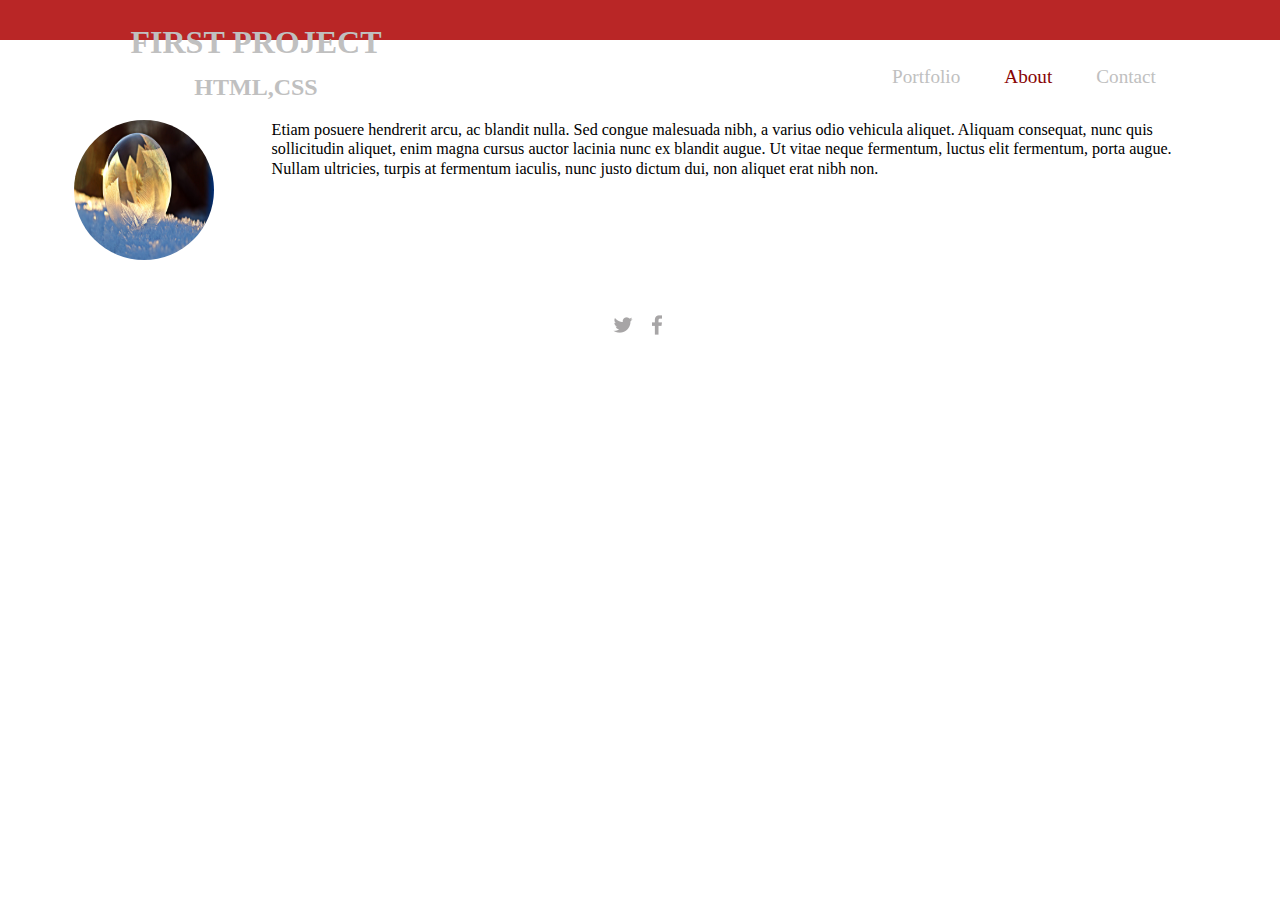
==== about.html @ e056fde7 "first project html,css" ====
<!DOCTYPE html>
<html>
<head>
	<title>my first html/css portfolio</title>
	<link rel="stylesheet" type="text/css" href="css/main.css">
</head>
<body>
	<header>
		<div id="header clearfix">
			<a href="index.html" class="logo">
				<h1>first project</h1>
				<h2>html,css</h2>
			</a>
			<nav>
				<ul class="list">
					<li><a href="index.html">Portfolio</a></li>
					<li><a href="about.html" class="selected">About</a></li>
					<li><a href="contact.html">Contact</a></li>
				</ul>
			</nav>
		</div>	
	</header>
	<div class="wrapper clearfix">
		<section>
			<img src="img/ss.jpg" class="profile-photo"> 
			<p>Etiam posuere hendrerit arcu, ac blandit nulla. Sed congue malesuada nibh, a varius odio vehicula aliquet. Aliquam consequat, nunc quis sollicitudin aliquet, enim magna cursus auctor lacinia nunc ex blandit augue. Ut vitae neque fermentum, luctus elit fermentum, porta augue. Nullam ultricies, turpis at fermentum iaculis, nunc justo dictum dui, non aliquet erat nibh non.</p> 
		</section>
	</div>
	<footer>
			<a href="#"><img src="img/twitter.png" class="social-icon"></a>
			<a href="#"><img src="img/facebook.png" class="social-icon"></a>
	</footer>
</body>
</html>
---- css/main.css ----
body{
	margin:0;
	padding:0;
	line-height:2.8em;
}
h1,h2,h3,h4,h5,h6,p,ul{
	margin:0;
	padding:0;
}
a{
	text-decoration:none;
}
img{
	max-width:100%;
}
ul {
	list-style:none;
}
.clearfix:before{
	display:block;
	content:'';
	clear:both;
}
.clearfix:after{
	display:block;
	content:'';
	clear:both;
}
/*header*/

header{
	margin-bottom:20px;
	padding:20px 0;
	text-align:center;
	background:#b92626;
	color:#C0C0C0;
}
.logo{
	display:block;
	color:#C0C0C0;	
	text-transform:uppercase;	
}
nav{
	padding:15px 0 0;
}
 
.list a,.li a:visited{
	padding:20px 0;
	font-size:1.2em;
	color:#C0C0C0;
}

.list li a:hover{
	text-transform:uppercase;
	font-size:2em;
	color:#880404;
}
.list .selected {
	color:#880404;
}
/*gallery*/

.gallery{
	padding:9px 3%;
	text-align:center;
}
.gallery h2{
	margin-bottom:15px;
}
.gallery ul{
	list-style:none;
}
.gallery li {
	margin:0 0 20px 0;
}
.gallery li a{
	display:inline-block;
	line-height:0;
	color:#fff;	
}
.gallery li p{
	padding:10px 0;
	background-color:dimgrey;
}
.image{
	padding-bottom:20px;
}
/*footer*/

footer{
	padding:50px 0 0;
	text-align:center;
}
.social-icon{
	width:30px;
	height:30px;
}

/*about*/
.wrapper{
	padding:0 5%;
	
}
.wrapper p{
	font-size:1.008em;
	line-height:1.2em
}
.profile-photo{
	margin:0 auto 30px;
	display:block;
	width:140px;
	height:140px;
	border-radius:100%;
}
/*contact*/
.wrapper{
	padding-top:40px;
}
.wrapper ul li{
	line-height:1.2;
}
.wrapper li a{
	display:inline-block;
	min-height:20px;
	padding:0px 0px 0px 30px;
	margin-bottom:15px;
}
ul .phone{
	background:url('../img/phone.png') no-repeat ;
	background-size:20px 20px;
}
ul .mail{
	background:url('../img/mail.png') no-repeat ;
	background-size:20px 20px;
}
ul .twitter{
	background:url('../img/twitter.png') no-repeat ;
	background-size:20px 20px;
}

/*responsive*/

@media screen and (min-width:480px){
	.primary{
		width:50%;
		float:left;
	}
	.secondary{
		width:40%;
		float:right;
	}
	.profile-photo{
		float:left;
		margin:0 5% 0 10px;
	}
	.gallery li{
		float:left;
		margin:4%;
		width:40%;
	}
}
@media screen and (min-width:780px){
	#header{
		padding:0 15px;
		
		
	}
	.logo{
		float:left;
		width:40%;
		
	}
	nav{
		float:right;
		width:40%;
	}
	nav li{
		display:inline-block;
	}
	nav .list a{
		display:block;
		padding:20px 20px;
		
	}
	.list li a:hover{
	text-transform:lowercase;
	font-size:1.2em;
	color:#880404;
}
	.gallery li{
		float:left;
		margin:4%;
		width:25.333333%;
	}

}
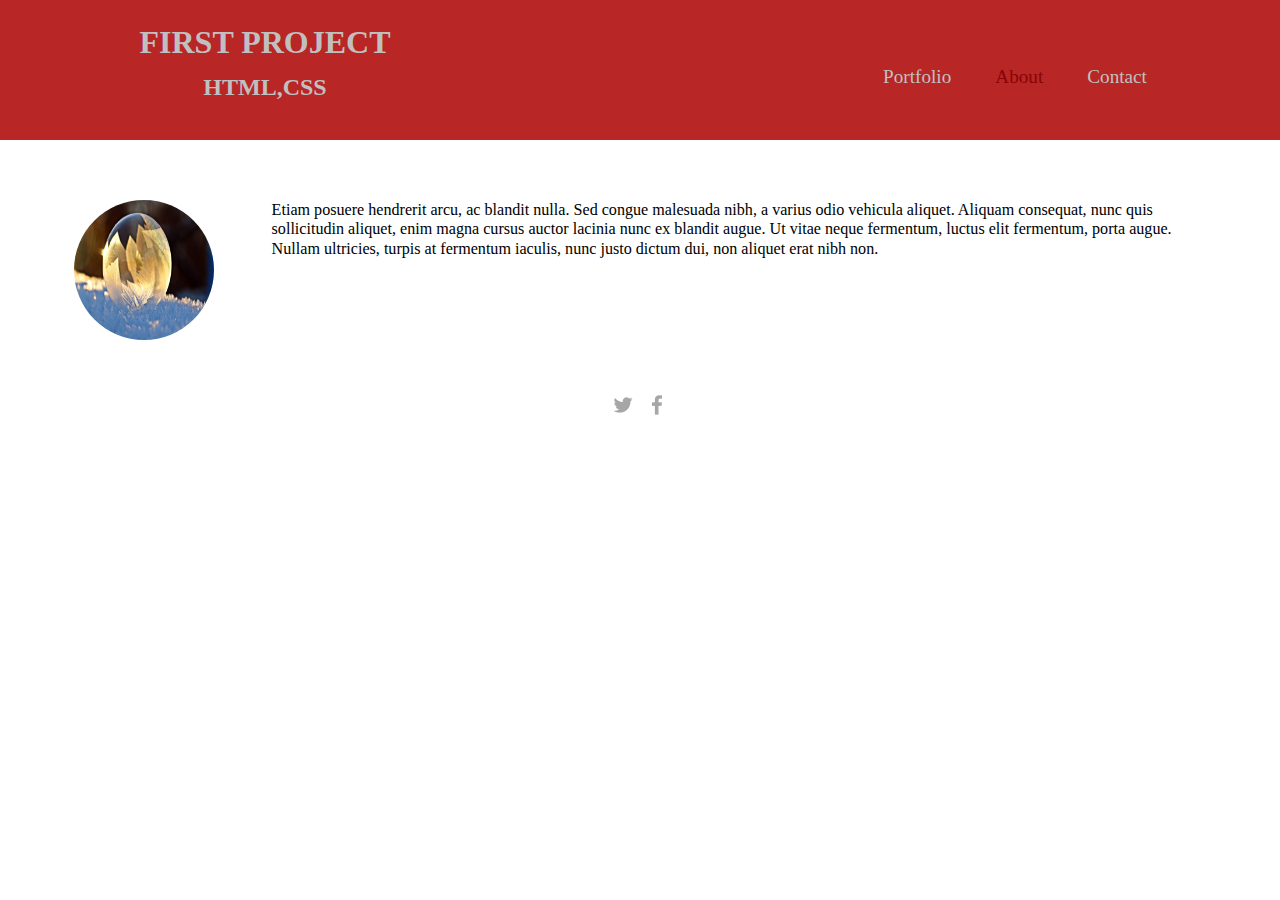
==== commit 8863f149: "html,css basic file" ====
--- a/about.html
+++ b/about.html
@@ -6,7 +6,7 @@
 </head>
 <body>
 	<header>
-		<div id="header clearfix">
+		<div id="header" class="clearfix">
 			<a href="index.html" class="logo">
 				<h1>first project</h1>
 				<h2>html,css</h2>
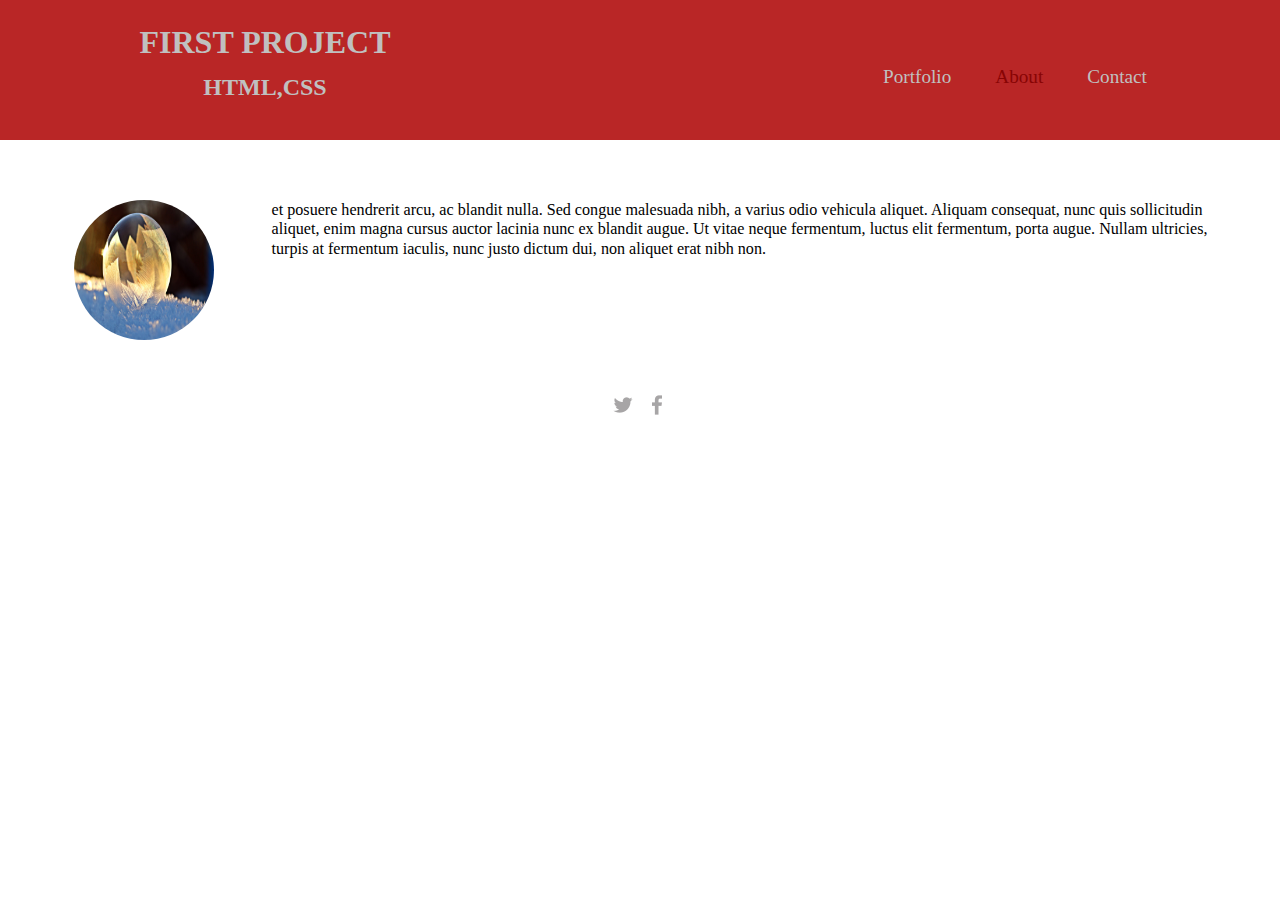
==== commit e9e9e9a4: "text in paragraph has been changed" ====
--- a/about.html
+++ b/about.html
@@ -23,7 +23,7 @@
 	<div class="wrapper clearfix">
 		<section>
 			<img src="img/ss.jpg" class="profile-photo"> 
-			<p>Etiam posuere hendrerit arcu, ac blandit nulla. Sed congue malesuada nibh, a varius odio vehicula aliquet. Aliquam consequat, nunc quis sollicitudin aliquet, enim magna cursus auctor lacinia nunc ex blandit augue. Ut vitae neque fermentum, luctus elit fermentum, porta augue. Nullam ultricies, turpis at fermentum iaculis, nunc justo dictum dui, non aliquet erat nibh non.</p> 
+			<p>et posuere hendrerit arcu, ac blandit nulla. Sed congue malesuada nibh, a varius odio vehicula aliquet. Aliquam consequat, nunc quis sollicitudin aliquet, enim magna cursus auctor lacinia nunc ex blandit augue. Ut vitae neque fermentum, luctus elit fermentum, porta augue. Nullam ultricies, turpis at fermentum iaculis, nunc justo dictum dui, non aliquet erat nibh non.</p> 
 		</section>
 	</div>
 	<footer>
@@ -31,4 +31,4 @@
 			<a href="#"><img src="img/facebook.png" class="social-icon"></a>
 	</footer>
 </body>
-</html>+</htm>
